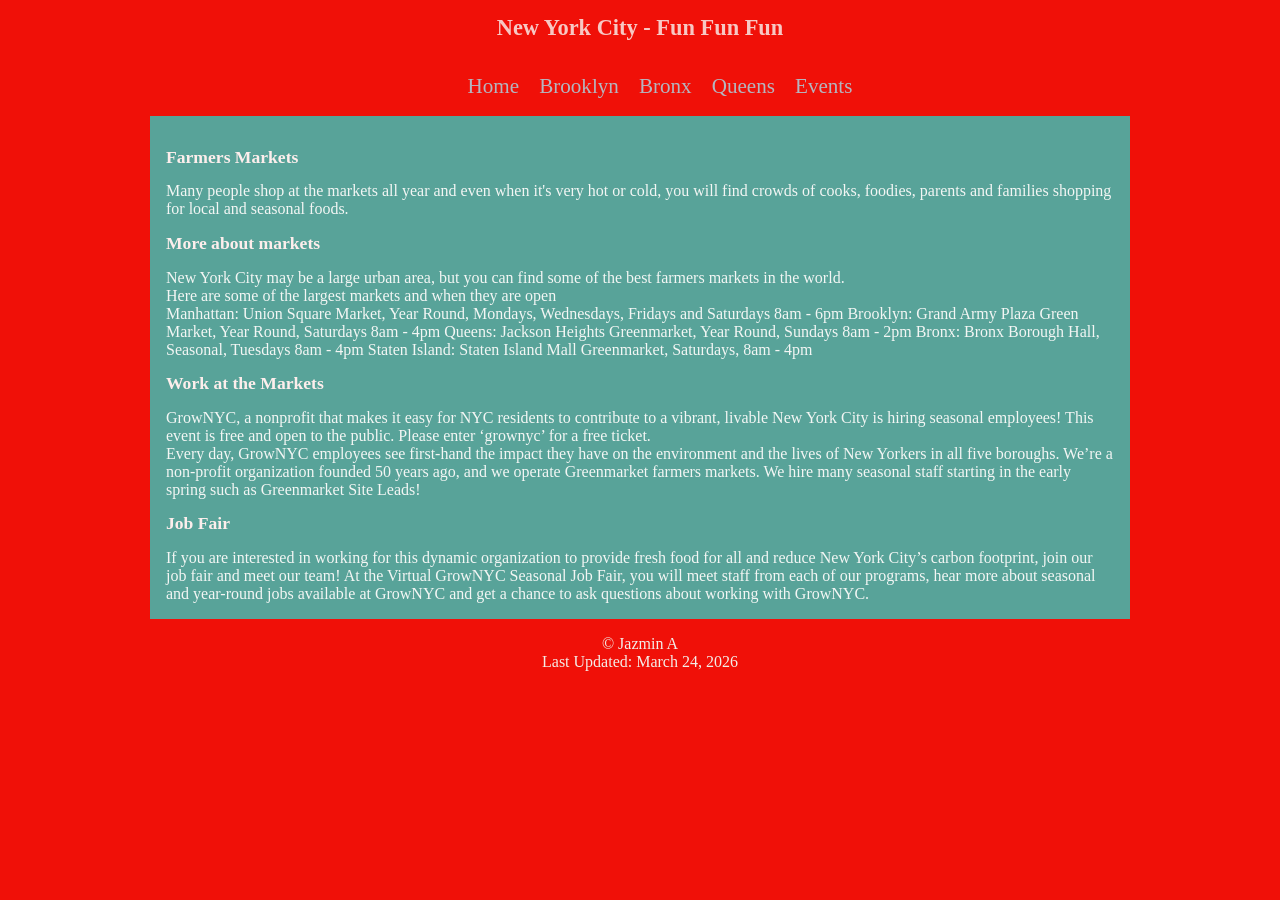
==== index.html @ 21aea9f7 "wow" ====
<!DOCTYPE html>
<html lang="en">
<head>
    <meta charset="UTF-8">
    <meta name="viewport" content="width=device-width, initial-scale=1.0">
    <title>Home</title>
    <link rel="stylesheet" href="nyc.css">
</head>
<body>
    <header>
        <h1>New York City - Fun Fun Fun</h1>
        <nav class="nav-list">
        <ul class="nav-list">
     <li class="nav-item"><a href="index.html">Home</a></li>
      <li class="nav-item"><a href="brooklyn.html">Brooklyn</a></li>
      <li class="nav-item"><a href="bronx.html">Bronx</a></li>
     <li class="nav-item"><a href="queens.html">Queens</a></li>
  <li class="nav-item"><a href="events.html">Events</a></li>
        </ul>
    </nav>
    </header>

    <article>
        <h2>Farmers Markets</h2>
        <p1>Many people shop at the markets all year and even when it's very hot or cold, you will find crowds of cooks, foodies, parents and families shopping for local and seasonal foods. </p1>
    
        
        <h2>More about markets</h2>
        <p1>New York City may be a large urban area, but you can find some of the best farmers markets in the world.
     <br>Here are some of the largest markets and when they are open
     <br> Manhattan: Union Square Market, Year Round, Mondays, Wednesdays, Fridays and Saturdays 8am - 6pm
          
Brooklyn: Grand Army Plaza Green Market, Year Round, Saturdays 8am - 4pm
           
Queens: Jackson Heights Greenmarket, Year Round, Sundays 8am - 2pm
        
Bronx: Bronx Borough Hall, Seasonal, Tuesdays 8am - 4pm
          
Staten Island: Staten Island Mall Greenmarket, Saturdays, 8am - 4pm
</p1>
        <h2>Work at the Markets</h2>
        <p1>GrowNYC, a nonprofit that makes it easy for NYC residents to contribute to a vibrant, livable New York City is hiring seasonal employees! This event is free and open to the public. Please enter ‘grownyc’ for a free ticket.
            <br>
Every day, GrowNYC employees see first-hand the impact they have on the environment and the lives of New Yorkers in all five boroughs. We’re a non-profit organization founded 50 years ago, and we operate Greenmarket farmers markets. We hire many seasonal staff starting in the early spring such as Greenmarket Site Leads!
</p1>
        <h2>Job Fair</h2>
        <p1>If you are interested in working for this dynamic organization to provide fresh food for all and reduce New York City’s carbon footprint, join our job fair and meet our team! At the Virtual GrowNYC Seasonal Job Fair, you will meet staff from each of our programs, hear more about seasonal and year-round jobs available at GrowNYC and get a chance to ask questions about working with GrowNYC.</p1>
    </article>

    <footer>
        <p> &copy; Jazmin A
    <br> Last Updated: March 24, 2026</p>
    </footer>

    
</body>
</html>
---- nyc.css ----
body{
    background-color: #F01008;
}

h1{
    font-size: 140%;
    font-family: Georgia, 'Times New Roman', Times, serif;
    text-align: center;
    color:#f7c8c4;
}
p1{
    color:#f3f6f4;
    font-size: 100%;
font-family: Georgia, 'Times New Roman', Times, serif;
    text-align: left;
}
h2{
    color:#fdeeec;
    font-size: 110%;
    text-align: left;
}
article{
     background-color: #58a399;
    width: 75%;
    padding: 1em;
    margin: 0 auto;
}
footer{ 
    color:#f3ede8;
    font-size: 100%;
    text-align: center;
}
nav{
    display: flex;
  justify-content: center;
 font-size: 110%;
}
.nav-list{
    list-style-type: none;
    display: flex;
    gap: 20px;
}
.nav-item a{
    color:#b5b5bf;
    text-decoration: none;
    font-size: 120%;
}
.nav-item a:hover{
    color: #b19eea;
}
.nav-item a:visited{
    color: #822ad5;
}
.nav-item a:active{
    color:  #baef65cf;
}
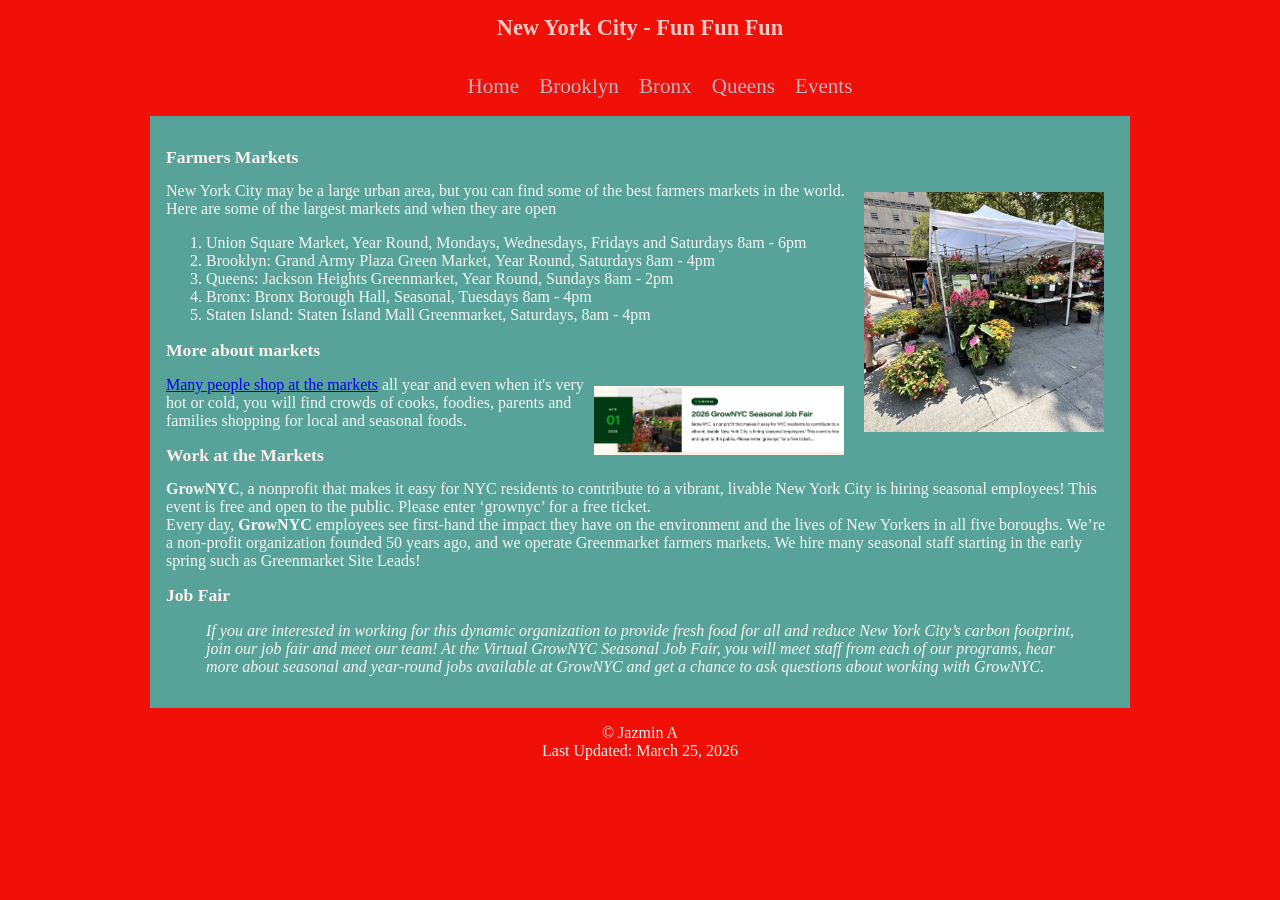
==== commit d8ce1851: "NYC" ====
--- a/index.html
+++ b/index.html
@@ -22,34 +22,41 @@
 
     <article>
         <h2>Farmers Markets</h2>
-        <p1>Many people shop at the markets all year and even when it's very hot or cold, you will find crowds of cooks, foodies, parents and families shopping for local and seasonal foods. </p1>
+          <img  class="farmer" alt="spring market" src="spring.jpg" >
+              <p1>New York City may be a large urban area, but you can find some of the best farmers markets in the world.
+     <br>Here are some of the largest markets and when they are open
+<br>
+        <ol>
+          <li>Union Square Market, Year Round, Mondays, Wednesdays, Fridays and Saturdays 8am - 6pm</li>
+          <li>Brooklyn: Grand Army Plaza Green Market, Year Round, Saturdays 8am - 4pm</li>
+          <li>Queens: Jackson Heights Greenmarket, Year Round, Sundays 8am - 2pm</li>
+      
+
+<li>Bronx: Bronx Borough Hall, Seasonal, Tuesdays 8am - 4pm</li>
+          
+<li>Staten Island: Staten Island Mall Greenmarket, Saturdays, 8am - 4pm</li>
+  </ol>
+
+             </p1>
+
+<h2>More about markets</h2>
+<img class="green" alt="c:\Users\JazminAyavaca\OneDrive - NYC Public Schools\Desktop\LanSchool Files\New York City\articles\farmers.rtf" src="green.png">
+        <p1> <a href="Many people shop at the markets">Many people shop at the markets</a> all year and even when it's very hot or cold, you will find crowds of cooks, foodies, parents and families shopping for local and seasonal foods. 
+
     
-        
-        <h2>More about markets</h2>
-        <p1>New York City may be a large urban area, but you can find some of the best farmers markets in the world.
-     <br>Here are some of the largest markets and when they are open
-     <br> Manhattan: Union Square Market, Year Round, Mondays, Wednesdays, Fridays and Saturdays 8am - 6pm
-          
-Brooklyn: Grand Army Plaza Green Market, Year Round, Saturdays 8am - 4pm
-           
-Queens: Jackson Heights Greenmarket, Year Round, Sundays 8am - 2pm
-        
-Bronx: Bronx Borough Hall, Seasonal, Tuesdays 8am - 4pm
-          
-Staten Island: Staten Island Mall Greenmarket, Saturdays, 8am - 4pm
 </p1>
         <h2>Work at the Markets</h2>
-        <p1>GrowNYC, a nonprofit that makes it easy for NYC residents to contribute to a vibrant, livable New York City is hiring seasonal employees! This event is free and open to the public. Please enter ‘grownyc’ for a free ticket.
+        <p1><strong>GrowNYC</strong>, a nonprofit that makes it easy for NYC residents to contribute to a vibrant, livable New York City is hiring seasonal employees! This event is free and open to the public. Please enter ‘grownyc’ for a free ticket.
             <br>
-Every day, GrowNYC employees see first-hand the impact they have on the environment and the lives of New Yorkers in all five boroughs. We’re a non-profit organization founded 50 years ago, and we operate Greenmarket farmers markets. We hire many seasonal staff starting in the early spring such as Greenmarket Site Leads!
+Every day, <strong>GrowNYC</strong> employees see first-hand the impact they have on the environment and the lives of New Yorkers in all five boroughs. We’re a non-profit organization founded 50 years ago, and we operate Greenmarket farmers markets. We hire many seasonal staff starting in the early spring such as Greenmarket Site Leads!
 </p1>
         <h2>Job Fair</h2>
-        <p1>If you are interested in working for this dynamic organization to provide fresh food for all and reduce New York City’s carbon footprint, join our job fair and meet our team! At the Virtual GrowNYC Seasonal Job Fair, you will meet staff from each of our programs, hear more about seasonal and year-round jobs available at GrowNYC and get a chance to ask questions about working with GrowNYC.</p1>
+        <p1><blockquote><i>If you are interested in working for this dynamic organization to provide fresh food for all and reduce New York City’s carbon footprint, join our job fair and meet our team! At the Virtual GrowNYC Seasonal Job Fair, you will meet staff from each of our programs, hear more about seasonal and year-round jobs available at GrowNYC and get a chance to ask questions about working with GrowNYC.</i></blockquote></p1>
     </article>
 
     <footer>
         <p> &copy; Jazmin A
-    <br> Last Updated: March 24, 2026</p>
+    <br> Last Updated: March 25, 2026</p>
     </footer>
 
     
--- a/nyc.css
+++ b/nyc.css
@@ -53,4 +53,22 @@
 }
 .nav-item a:active{
     color:  #baef65cf;
-}+}
+
+.farmer{
+    float: right; 
+    size: 348px 348px;
+   margin: 10px;
+    width: 240px;
+}
+.green{
+    float: right; 
+    size: 614px 322px;
+   margin: 10px;
+    width: 250px;
+}
+
+
+/*margin: 15px; all the same
+    margin: 105px 50px; /* top/bottom left/right */
+   /* margin: 15px 10px 5px 20px; /* top right bottom left */
